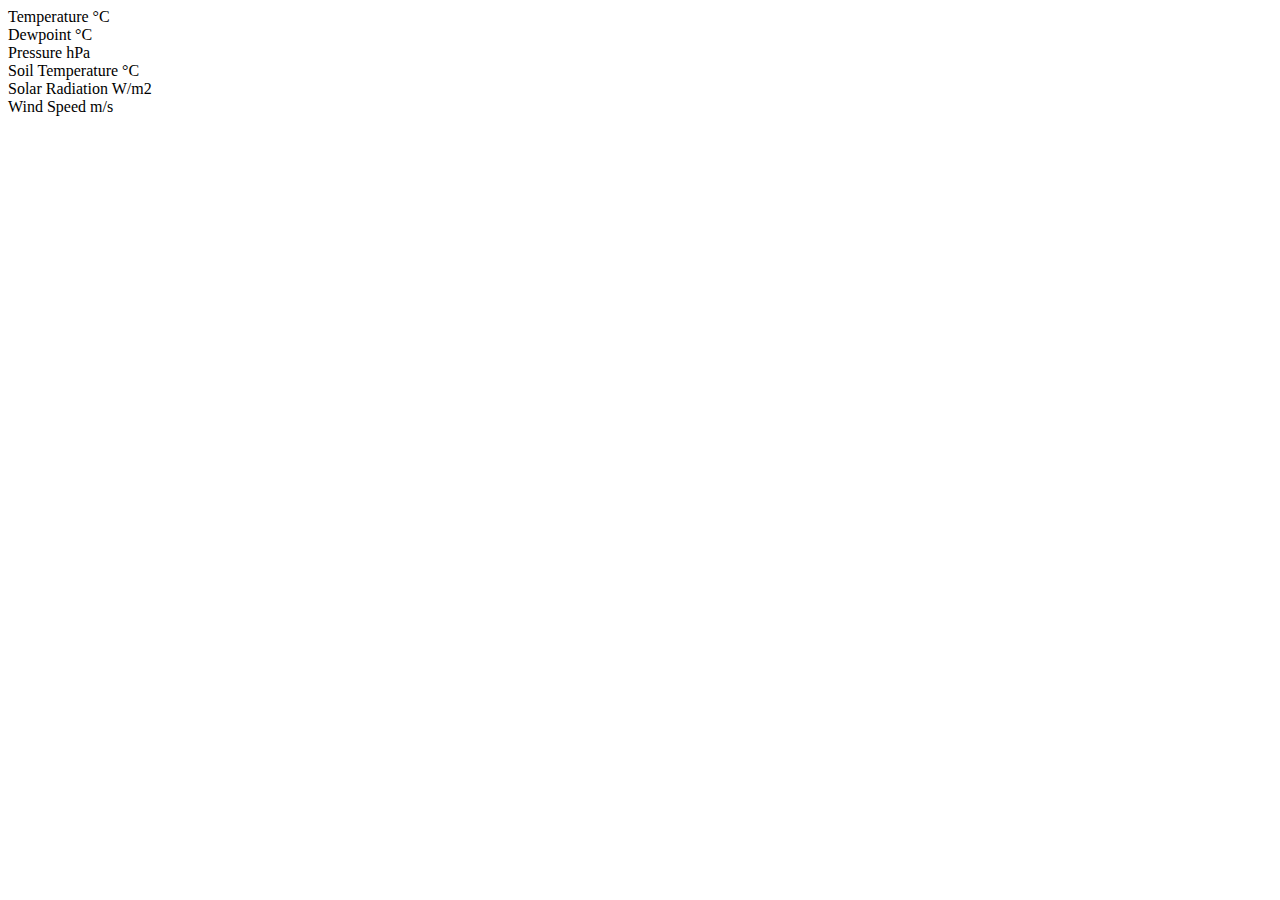
==== src/main/resources/templates/index.html @ b9c72809 "Center content and correct zooming" ====
<!DOCTYPE html>
<html lang="en" xmlns:th="https://www.thymeleaf.org">
<head>
    <title>Meteo Data</title>
    <meta charset="UTF-8">
    <link rel="stylesheet" href="styles.css">
    <link rel="icon" type="image/png" href="favicon.png">
</head>
<body>
<div class="content">
    <div class="data">
        <div class="item" >
            <div class="description">
                Temperature °C
            </div>
            <div class="values" id="temperature"
                 th:text="${_TAAVG1M}">
            </div>
        </div>
        <div class="item">
            <div class="description">
                Dewpoint °C
            </div>
            <div class="values" id="dewpoint"
                 th:text="${_DPAVG1M}">
            </div>
        </div>
        <div class="item">
            <div class="description">
                Pressure hPa
            </div>
            <div class="values" id="pressure"
                 th:text="${_PAAVG1M}">
            </div>
        </div>
        <div class="item">
            <div class="description">
                Soil Temperature °C
            </div>
            <div class="values" id="soil_temperature"
                 th:text="${_TG2}">
            </div>
        </div>
        <div class="item">
            <div class="description">
                Solar Radiation W/m2
            </div>
            <div class="values" id="solar_radiation"
                 th:text="${_SRAVG1M}">
            </div>
        </div>
        <div class="item">
            <div class="description">
                Wind Speed m/s
            </div>
            <div class="values" id="wind_speed"
                 th:text="${_WS}">
            </div>
        </div>
    </div>
</div>
</body>
</html>
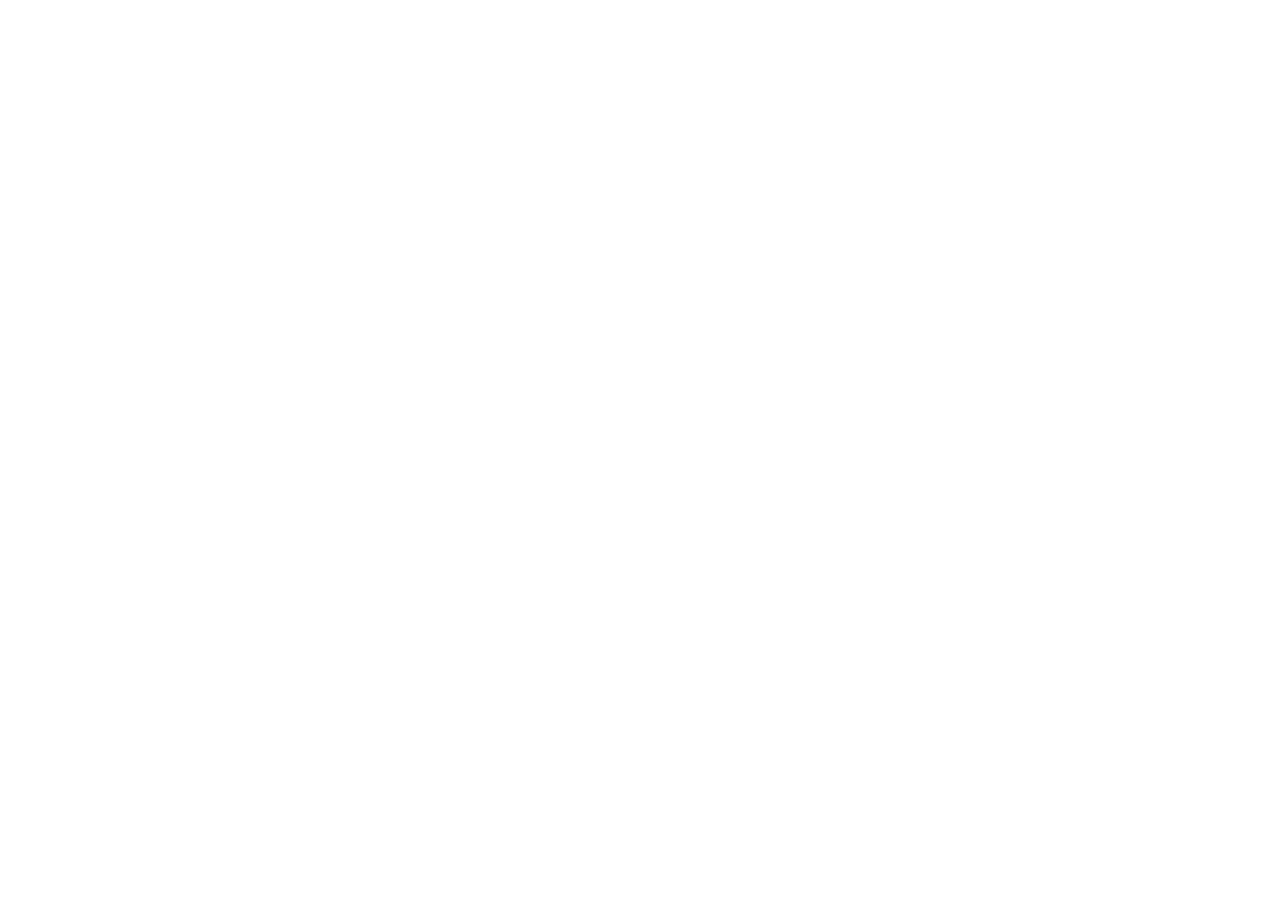
==== commit a9eb30d0: "Update user with live data" ====
--- a/src/main/resources/templates/index.html
+++ b/src/main/resources/templates/index.html
@@ -1,63 +1,47 @@
-<!DOCTYPE html>
-<html lang="en" xmlns:th="https://www.thymeleaf.org">
+<!DOCTYPE HTML>
+<html lang="pl"
+      xmlns:th="https://www.thymeleaf.org">
 <head>
-    <title>Meteo Data</title>
-    <meta charset="UTF-8">
-    <link rel="stylesheet" href="styles.css">
-    <link rel="icon" type="image/png" href="favicon.png">
+    <title>Chat WebSocket</title>
+    <script src="script/sockjs-0.3.4.js"></script>
+    <script src="script/stomp.js"></script>
+    <script src="script/app.js"></script>
 </head>
 <body>
-<div class="content">
-    <div class="data">
-        <div class="item" >
-            <div class="description">
-                Temperature °C
-            </div>
-            <div class="values" id="temperature"
-                 th:text="${_TAAVG1M}">
-            </div>
-        </div>
-        <div class="item">
-            <div class="description">
-                Dewpoint °C
-            </div>
-            <div class="values" id="dewpoint"
-                 th:text="${_DPAVG1M}">
-            </div>
-        </div>
-        <div class="item">
-            <div class="description">
-                Pressure hPa
-            </div>
-            <div class="values" id="pressure"
-                 th:text="${_PAAVG1M}">
-            </div>
-        </div>
-        <div class="item">
-            <div class="description">
-                Soil Temperature °C
-            </div>
-            <div class="values" id="soil_temperature"
-                 th:text="${_TG2}">
-            </div>
-        </div>
-        <div class="item">
-            <div class="description">
-                Solar Radiation W/m2
-            </div>
-            <div class="values" id="solar_radiation"
-                 th:text="${_SRAVG1M}">
-            </div>
-        </div>
-        <div class="item">
-            <div class="description">
-                Wind Speed m/s
-            </div>
-            <div class="values" id="wind_speed"
-                 th:text="${_WS}">
-            </div>
-        </div>
-    </div>
-</div>
+<div th:text="${_S}" id="S"></div>
+<div th:text="${_D}" id="D"></div>
+<div th:text="${_T}" id="T"></div>
+<div th:text="${_RNAME}" id="RNAME"></div>
+<div th:text="${_PW15M}" id="PW15M"></div>
+<div th:text="${_VIS}" id="VIS"></div>
+<div th:text="${_TAAVG1M}" id="TAAVG1M"></div>
+<div th:text="${_RHAVG1M}" id="RHAVG1M"></div>
+<div th:text="${_DPAVG1M}" id="DPAVG1M"></div>
+<div th:text="${_PRSUM1H}" id="PRSUM1H"></div>
+<div th:text="${_SRAVG1M}" id="SRAVG1M"></div>
+<div th:text="${_SDUR1M}" id="SDUR1M"></div>
+<div th:text="${_SRDSUM1D}" id="SRDSUM1D"></div>
+<div th:text="${_TAMIN1D}" id="TAMIN1D"></div>
+<div th:text="${_TAMAX1D}" id="TAMAX1D"></div>
+<div th:text="${_RHMIN1D}" id="RHMIN1D"></div>
+<div th:text="${_RHMAX1D}" id="RHMAX1D"></div>
+<div th:text="${_TG1}" id="TG1"></div>
+<div th:text="${_TG2}" id="TG2"></div>
+<div th:text="${_TG3}" id="TG3"></div>
+<div th:text="${_TG4}" id="TG4"></div>
+<div th:text="${_TG5}" id="TG5"></div>
+<div th:text="${_TG6}" id="TG6"></div>
+<div th:text="${_TG7}" id="TG7"></div>
+<div th:text="${_WD}" id="WD"></div>
+<div th:text="${_WS}" id="WS"></div>
+<div th:text="${_WDAVG2M}" id="WDAVG2M"></div>
+<div th:text="${_WDMAX2M}" id="WDMAX2M"></div>
+<div th:text="${_WDMIN2M}" id="WDMIN2M"></div>
+<div th:text="${_WSAVG2M}" id="WSAVG2M"></div>
+<div th:text="${_WSMAX2M}" id="WSMAX2M"></div>
+<div th:text="${_WSMIN2M}" id="WSMIN2M"></div>
+<div th:text="${_PAAVG1M}" id="PAAVG1M"></div>
+<div th:text="${_EXTDC}" id="EXTDC"></div>
+<div th:text="${_STATUS}" id="STATUS"></div>
 </body>
 </html>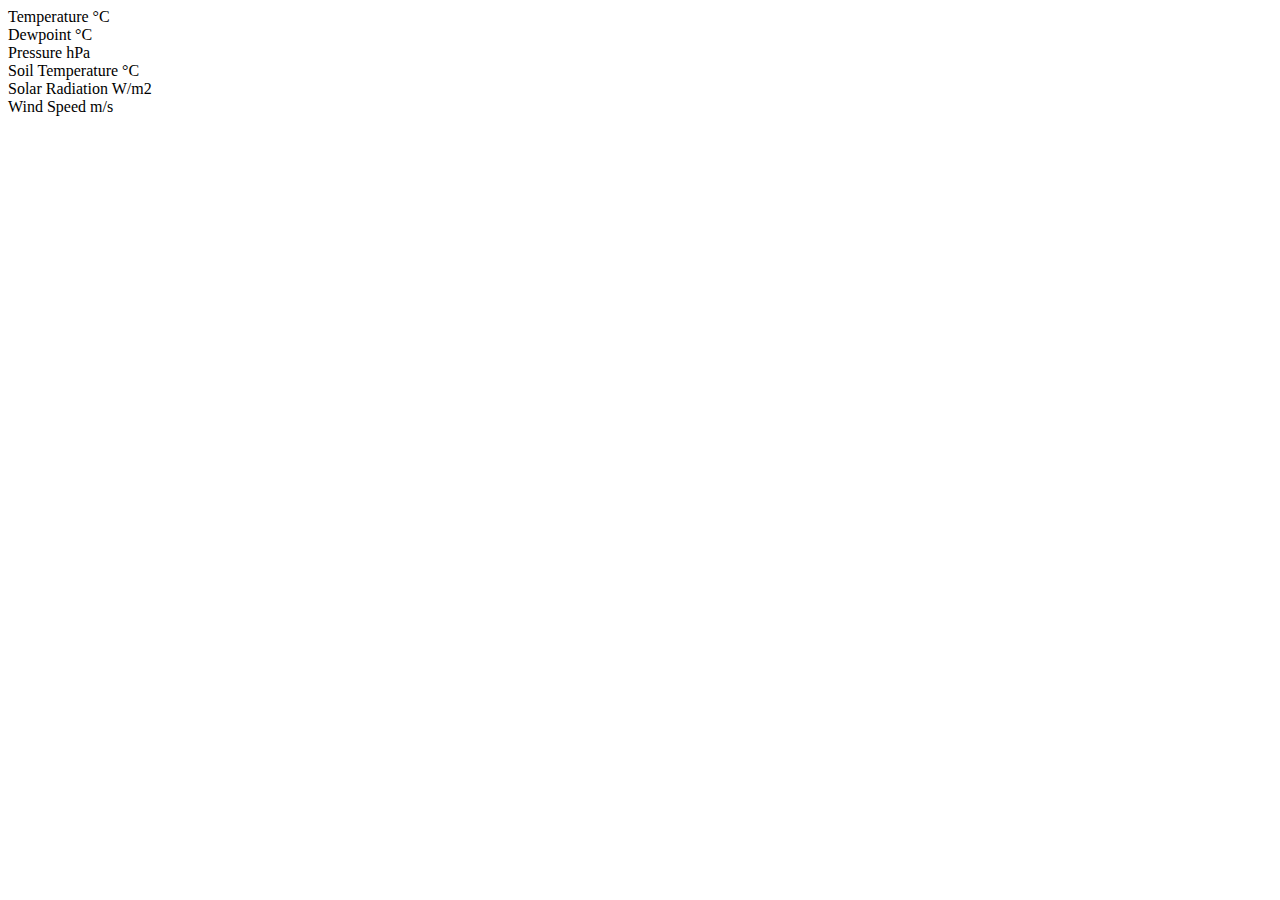
==== commit 2263217e: "Merge branch 'webpage'" ====
--- a/src/main/resources/templates/index.html
+++ b/src/main/resources/templates/index.html
@@ -1,47 +1,66 @@
-<!DOCTYPE HTML>
-<html lang="pl"
-      xmlns:th="https://www.thymeleaf.org">
+<!DOCTYPE html>
+<html lang="en" xmlns:th="https://www.thymeleaf.org">
 <head>
-    <title>Chat WebSocket</title>
+    <title>Meteo Data</title>
+    <meta charset="UTF-8">
+    <link rel="stylesheet" href="main.css">
+    <link rel="icon" type="image/png" href="favicon.png">
     <script src="script/sockjs-0.3.4.js"></script>
     <script src="script/stomp.js"></script>
     <script src="script/app.js"></script>
 </head>
 <body>
-<div th:text="${_S}" id="S"></div>
-<div th:text="${_D}" id="D"></div>
-<div th:text="${_T}" id="T"></div>
-<div th:text="${_RNAME}" id="RNAME"></div>
-<div th:text="${_PW15M}" id="PW15M"></div>
-<div th:text="${_VIS}" id="VIS"></div>
-<div th:text="${_TAAVG1M}" id="TAAVG1M"></div>
-<div th:text="${_RHAVG1M}" id="RHAVG1M"></div>
-<div th:text="${_DPAVG1M}" id="DPAVG1M"></div>
-<div th:text="${_PRSUM1H}" id="PRSUM1H"></div>
-<div th:text="${_SRAVG1M}" id="SRAVG1M"></div>
-<div th:text="${_SDUR1M}" id="SDUR1M"></div>
-<div th:text="${_SRDSUM1D}" id="SRDSUM1D"></div>
-<div th:text="${_TAMIN1D}" id="TAMIN1D"></div>
-<div th:text="${_TAMAX1D}" id="TAMAX1D"></div>
-<div th:text="${_RHMIN1D}" id="RHMIN1D"></div>
-<div th:text="${_RHMAX1D}" id="RHMAX1D"></div>
-<div th:text="${_TG1}" id="TG1"></div>
-<div th:text="${_TG2}" id="TG2"></div>
-<div th:text="${_TG3}" id="TG3"></div>
-<div th:text="${_TG4}" id="TG4"></div>
-<div th:text="${_TG5}" id="TG5"></div>
-<div th:text="${_TG6}" id="TG6"></div>
-<div th:text="${_TG7}" id="TG7"></div>
-<div th:text="${_WD}" id="WD"></div>
-<div th:text="${_WS}" id="WS"></div>
-<div th:text="${_WDAVG2M}" id="WDAVG2M"></div>
-<div th:text="${_WDMAX2M}" id="WDMAX2M"></div>
-<div th:text="${_WDMIN2M}" id="WDMIN2M"></div>
-<div th:text="${_WSAVG2M}" id="WSAVG2M"></div>
-<div th:text="${_WSMAX2M}" id="WSMAX2M"></div>
-<div th:text="${_WSMIN2M}" id="WSMIN2M"></div>
-<div th:text="${_PAAVG1M}" id="PAAVG1M"></div>
-<div th:text="${_EXTDC}" id="EXTDC"></div>
-<div th:text="${_STATUS}" id="STATUS"></div>
+<div class="content">
+    <div class="data">
+        <div class="item" >
+            <div class="description">
+                Temperature °C
+            </div>
+            <div class="values" id="TAAVG1M"
+                 th:text="${_TAAVG1M}">
+            </div>
+        </div>
+        <div class="item">
+            <div class="description">
+                Dewpoint °C
+            </div>
+            <div class="values" id="DPAVG1M"
+                 th:text="${_DPAVG1M}">
+            </div>
+        </div>
+        <div class="item">
+            <div class="description">
+                Pressure hPa
+            </div>
+            <div class="values" id="PAAVG1M"
+                 th:text="${_PAAVG1M}">
+            </div>
+        </div>
+        <div class="item">
+            <div class="description">
+                Soil Temperature °C
+            </div>
+            <div class="values" id="TG2"
+                 th:text="${_TG2}">
+            </div>
+        </div>
+        <div class="item">
+            <div class="description">
+                Solar Radiation W/m2
+            </div>
+            <div class="values" id="SRAVG1M"
+                 th:text="${_SRAVG1M}">
+            </div>
+        </div>
+        <div class="item">
+            <div class="description">
+                Wind Speed m/s
+            </div>
+            <div class="values" id="WS"
+                 th:text="${_WS}">
+            </div>
+        </div>
+    </div>
+</div>
 </body>
 </html>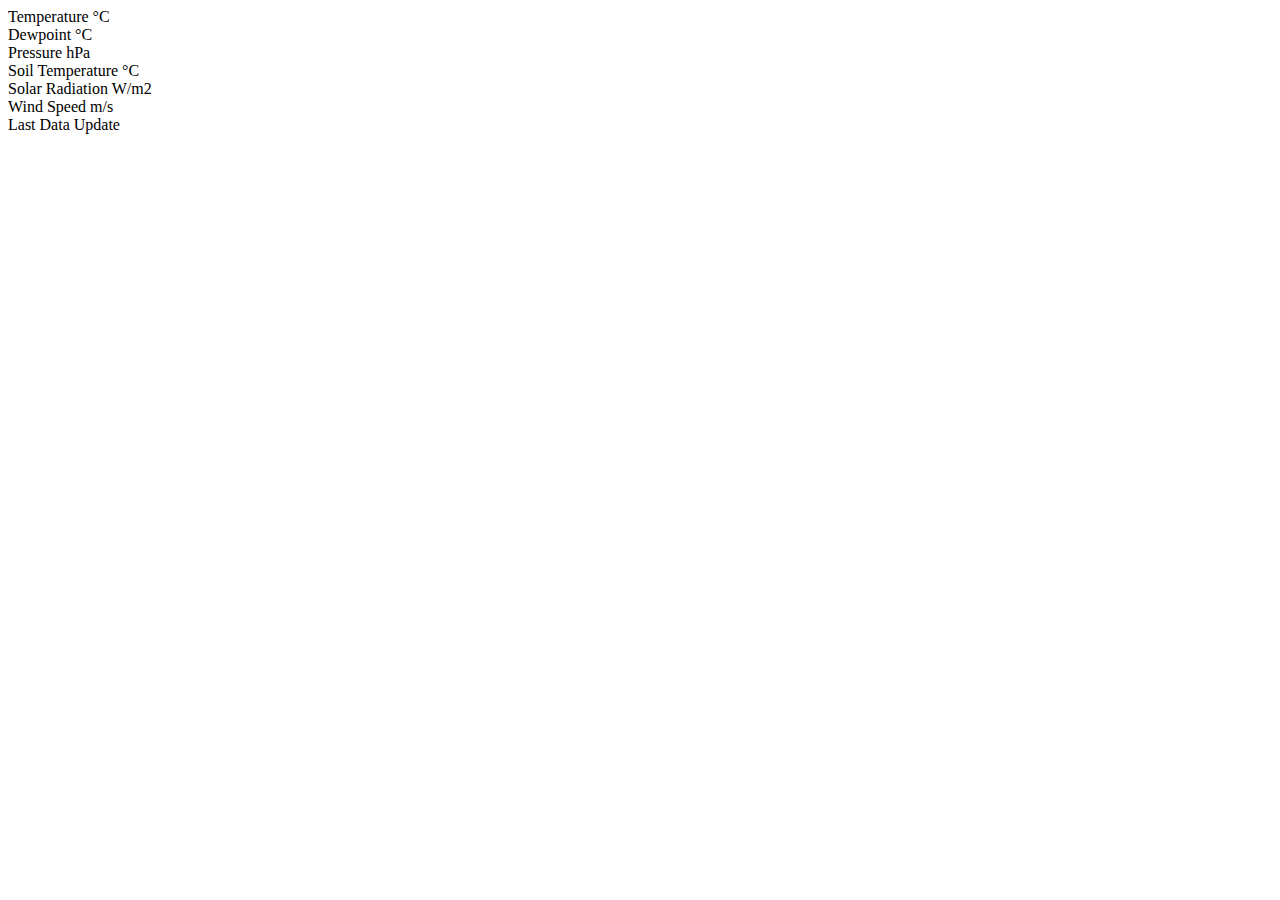
==== commit a8f2fb9a: "Show date and time information" ====
--- a/src/main/resources/templates/index.html
+++ b/src/main/resources/templates/index.html
@@ -60,6 +60,17 @@
                  th:text="${_WS}">
             </div>
         </div>
+        <div class="item">
+            <div class="description">
+                Last Data Update
+            </div>
+            <div class="values-data" id="D"
+                 th:text="${_D}">
+            </div>
+            <div class="values-data" id="T"
+                 th:text="${_T}">
+            </div>
+        </div>
     </div>
 </div>
 </body>
